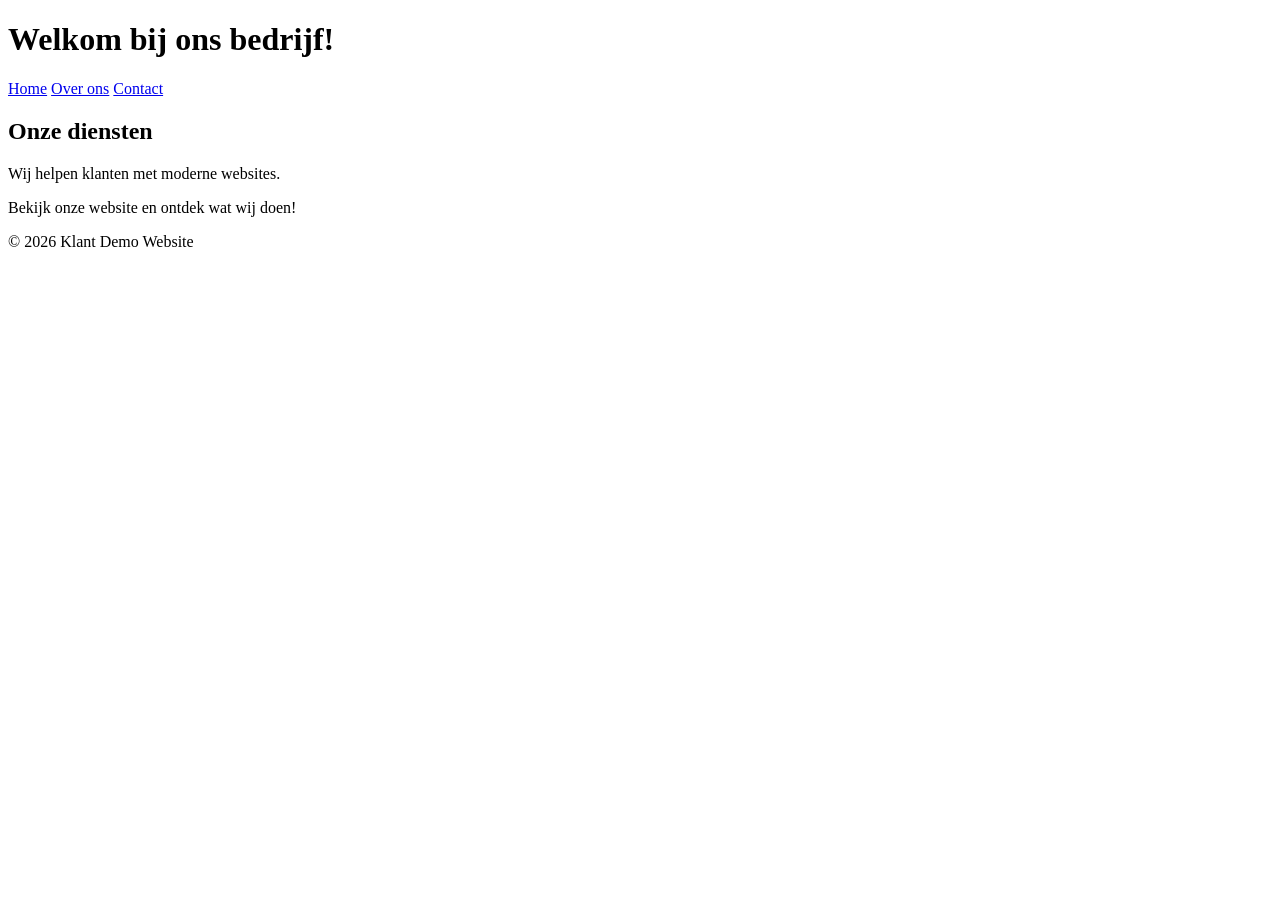
==== index.html @ 287657e4 "Add basic HTML structure for homepage" ====
<!DOCTYPE html>
<html lang="nl">
<head>
    <meta charset="UTF-8">
    <meta name="viewport" content="width=device-width, initial-scale=1.0">
    <title>Home - Klant Demo Website</title>
</head>
<body>
    <header>
        <h1>Welkom bij ons bedrijf!</h1>
        <nav>
            <a href="index.html">Home</a>
            <a href="about.html">Over ons</a>
            <a href="contact.html">Contact</a>
        </nav>
    </header>

    <main>
        <h2>Onze diensten</h2>
        <p>Wij helpen klanten met moderne websites.</p>
        <p>Bekijk onze website en ontdek wat wij doen!</p>
    </main>

    <footer>
        <p>&copy; 2026 Klant Demo Website</p>
    </footer>
</body>
</html>
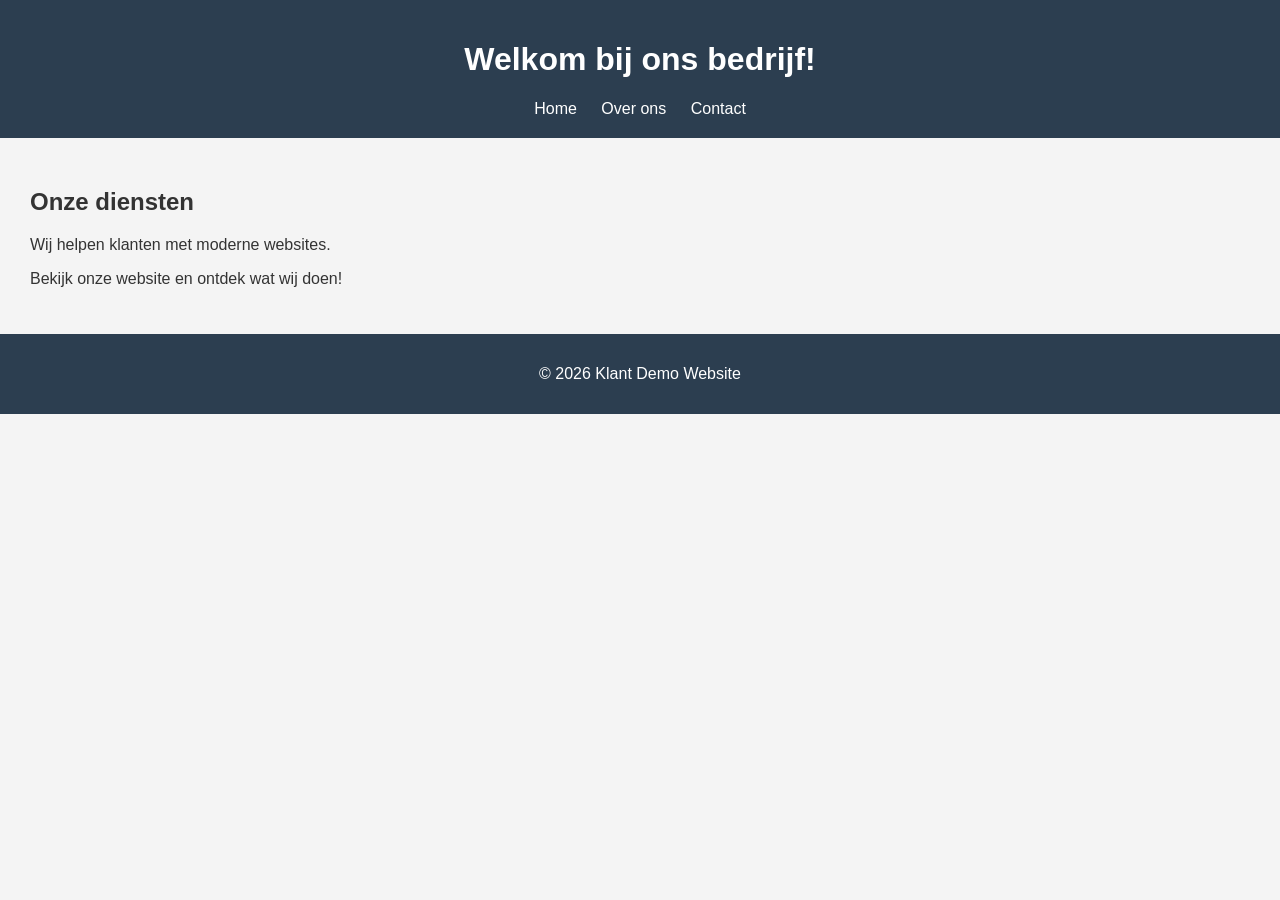
==== commit ef74de0b: "Add: basic CSS styling" ====
--- a/index.html
+++ b/index.html
@@ -3,6 +3,7 @@
 <head>
     <meta charset="UTF-8">
     <meta name="viewport" content="width=device-width, initial-scale=1.0">
+    <link rel="stylesheet" href="style.css">
     <title>Home - Klant Demo Website</title>
 </head>
 <body>
--- a/style.css
+++ b/style.css
@@ -0,0 +1,30 @@
+body {
+    font-family: Arial, sans-serif;
+    margin: 0;
+    background-color: #f4f4f4;
+    color: #333;
+}
+
+header {
+    background-color: #2c3e50;
+    color: white;
+    padding: 20px;
+    text-align: center;
+}
+
+nav a {
+    color: white;
+    margin: 10px;
+    text-decoration: none;
+}
+
+main {
+    padding: 30px;
+}
+
+footer {
+    background-color: #2c3e50;
+    color: white;
+    text-align: center;
+    padding: 15px;
+}
